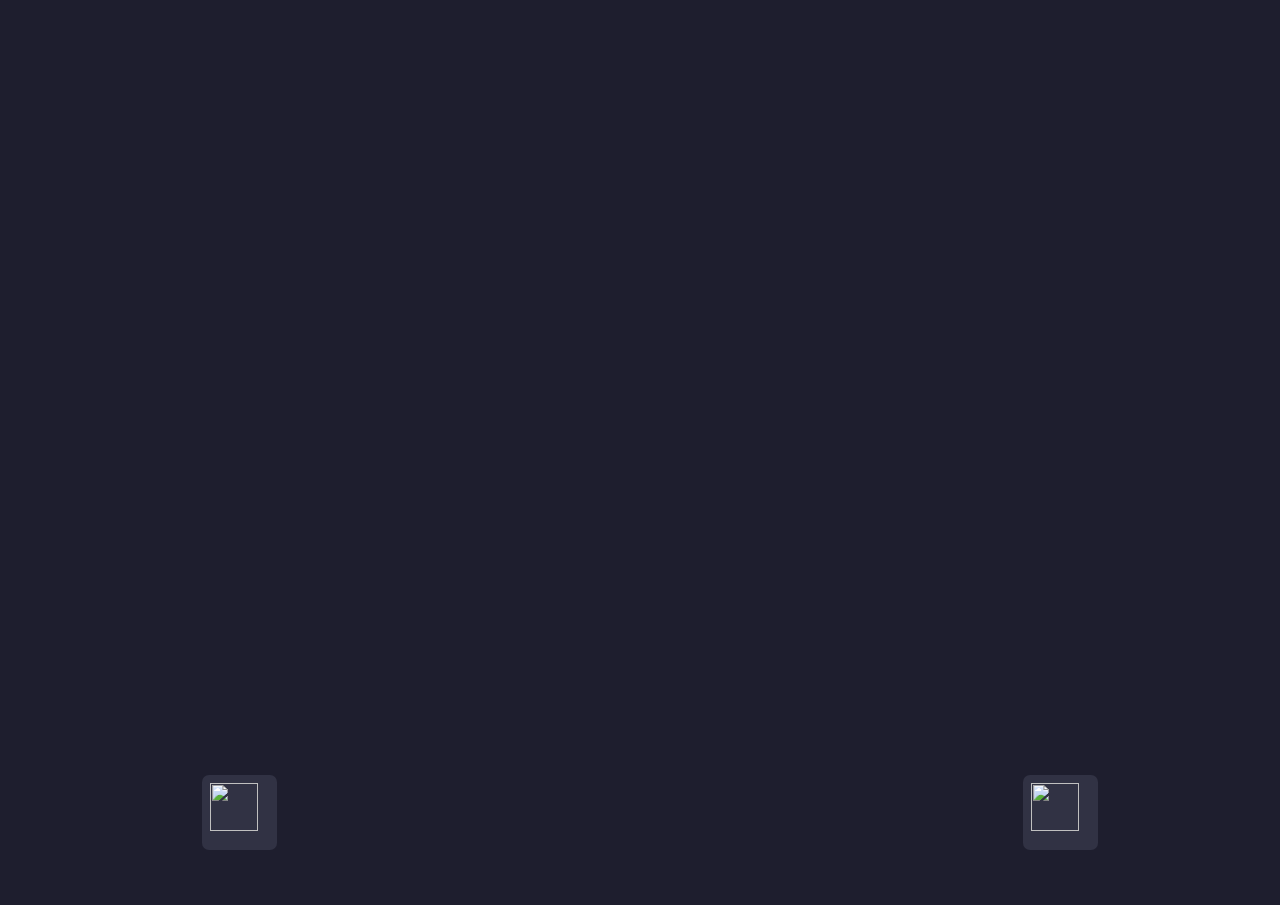
==== index.html @ 9a0abdc4 "removed unnecessary files" ====
<!DOCTYPE html>
<html>
<head>
    <title>Spyglass v1.2</title>
    <link href="style.css" rel="stylesheet">
    <script src="app.js"></script>
</head>
<body onload="setInterval(setImageURL(localStorage.getItem('lastCamera')), 250);">
    <div class="page-wrapper">
        <div id="image-wrapper" class="image-wrapper">
            <img id="preview" class="camera-preview" onerror="this.src = './assets/error.jpg'" />
        </div>
        <div class="id-button-wrapper">
            <div class="id-button"><img class="button-icon" src="../../assets/left.png" onclick="buttonEvent(-1)"></div>
            <div class="id-button"><img class="button-icon" src="../../assets/right.png" onclick="buttonEvent(1)"></div>
        </div>
    </div>
</body>
</html>
---- style.css ----
body {
    margin: 0px;
    height: 100vh;
    width: 100vw;
    background-color: #1e1e2e;
    overflow: hidden;
    color: #fff;
    font-family: Arial;
    font-size: 25px;
}
.image-wrapper {
    display: flex;
    flex-wrap: wrap;
    width: 100%;
    height: calc(100vh - 50px);
    justify-content: center;
    align-items: center;
}
.id-button-wrapper {
    width: 70%;
    height: 75px;
    display: flex;
    justify-content: space-between;
    margin: 10px;
}
.id-button {
    background-color: #313244;
    border-radius: 7px;
    width: 75px;
    aspect-ratio: 1/1;
    transition: all 180ms cubic-bezier(0.5, 1, 1, 0.5);
    display: flex;
    align-items: center;
    justify-content: center;
}
.id-button:hover {
    cursor: pointer;
}
.camera-preview {
    width: 70%;
	border-radius: 12px;
    aspect-ratio: 3, 2;
}
.page-wrapper {
    height: calc(100vh - 50px);
    width: 100vw;
    display: flex;
    flex-direction: column;
    align-items: center;
    padding: 5px;
    margin: 5px;
}
.button-icon{
    height: 80%;
    width: 80%;
}
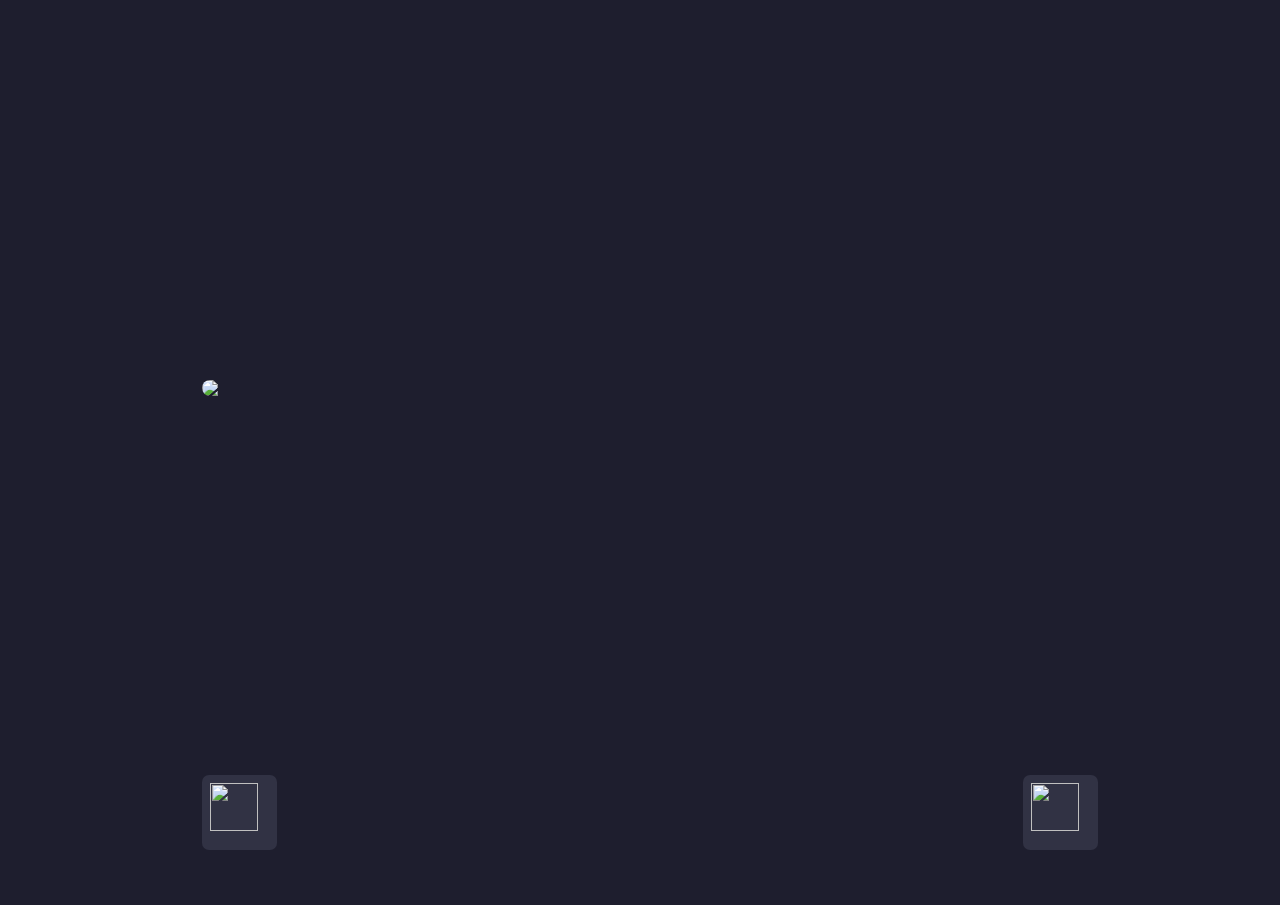
==== commit f609500d: "Auto Reloading" ====
--- a/index.html
+++ b/index.html
@@ -2,17 +2,17 @@
 <html>
 <head>
     <title>Spyglass v1.2</title>
-    <link href="style.css" rel="stylesheet">
-    <script src="app.js"></script>
+    <link href="./style.css" rel="stylesheet">
+    <script src="./app.js"></script>
 </head>
-<body onload="setInterval(setImageURL(localStorage.getItem('lastCamera')), 250);">
+<body onload="setImageURL(localStorage.getItem('lastCamera'))">
     <div class="page-wrapper">
         <div id="image-wrapper" class="image-wrapper">
-            <img id="preview" class="camera-preview" onerror="this.src = './assets/error.jpg'" />
+            <img onload="setInterval(setImageURL(localStorage.getItem('lastCamera')), 1000);" id="preview" class="camera-preview" onerror="this.src = './assets/error.jpg'" />
         </div>
         <div class="id-button-wrapper">
-            <div class="id-button"><img class="button-icon" src="../../assets/left.png" onclick="buttonEvent(-1)"></div>
-            <div class="id-button"><img class="button-icon" src="../../assets/right.png" onclick="buttonEvent(1)"></div>
+            <div class="id-button"><img class="button-icon" src="./assets/left.png" onclick="buttonEvent(-1)"></div>
+            <div class="id-button"><img class="button-icon" src="./assets/right.png" onclick="buttonEvent(1)"></div>
         </div>
     </div>
 </body>
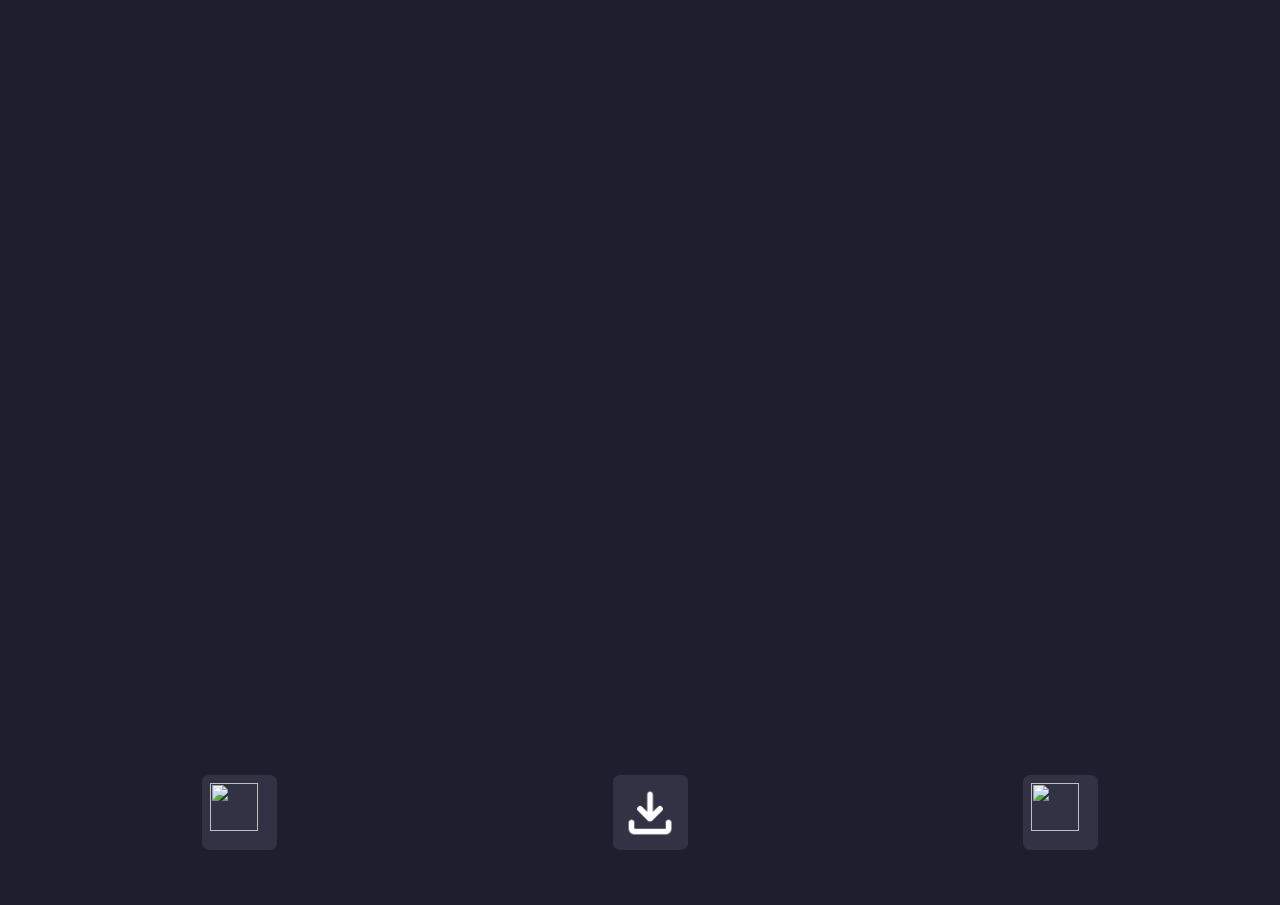
==== commit 0b6e6845: "Version 1.3 - Added Favicon, Trying to add download feature" ====
--- a/index.html
+++ b/index.html
@@ -1,7 +1,7 @@
 <!DOCTYPE html>
 <html>
 <head>
-    <title>Spyglass v1.2</title>
+    <title>Spyglass v1.3</title>
     <link href="./style.css" rel="stylesheet">
     <script src="./app.js"></script>
 </head>
@@ -12,6 +12,7 @@
         </div>
         <div class="id-button-wrapper">
             <div class="id-button"><img class="button-icon" src="./assets/left.png" onclick="buttonEvent(-1)"></div>
+            <div class="id-button"><img class="button-icon" src="./assets/download.png"></div>
             <div class="id-button"><img class="button-icon" src="./assets/right.png" onclick="buttonEvent(1)"></div>
         </div>
     </div>
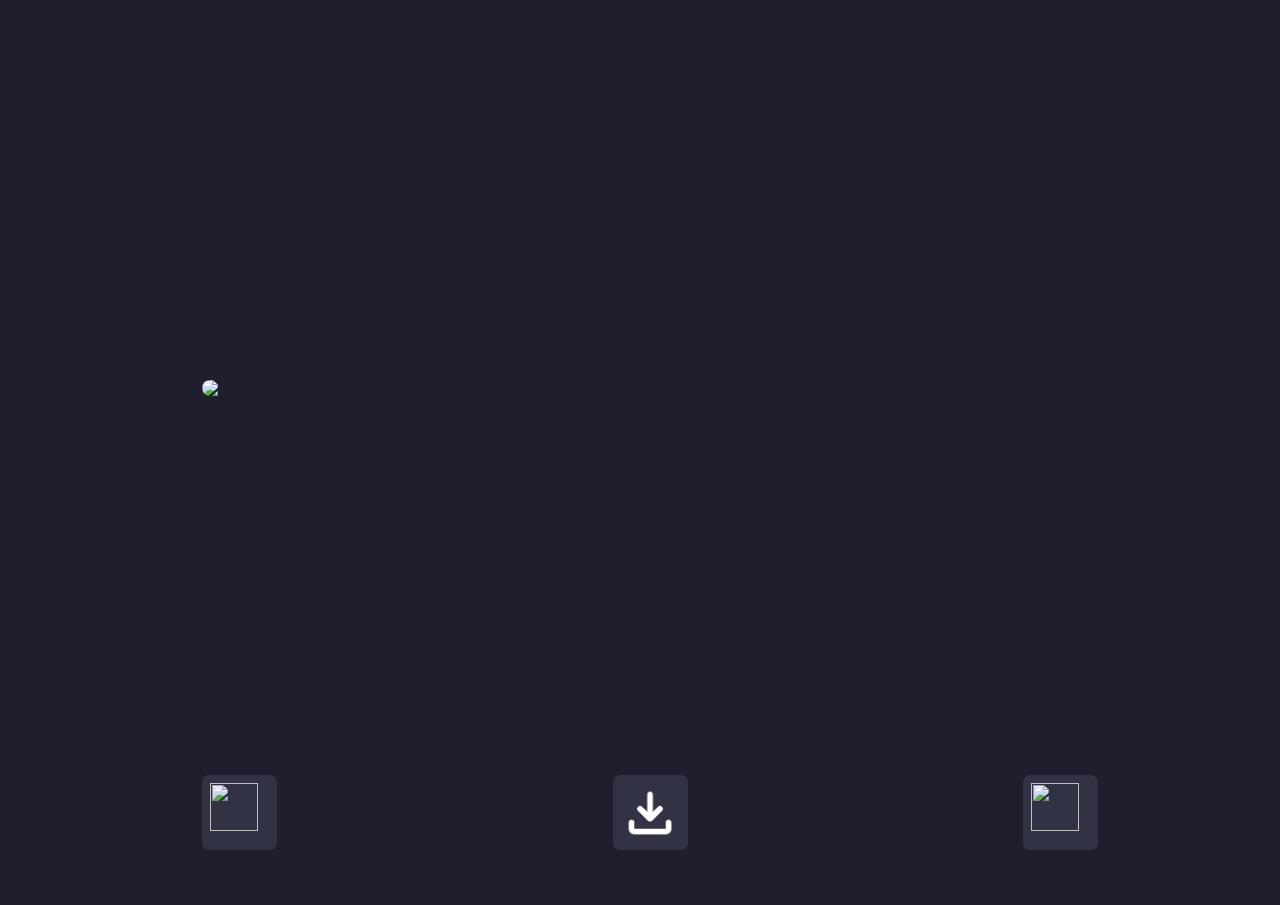
==== commit ca7bf2f9: "Fixed issue" ====
--- a/index.html
+++ b/index.html
@@ -16,5 +16,6 @@
             <div class="id-button"><img class="button-icon" src="./assets/right.png" onclick="buttonEvent(1)"></div>
         </div>
     </div>
+    <script>buttonEvent(1)</script>
 </body>
 </html>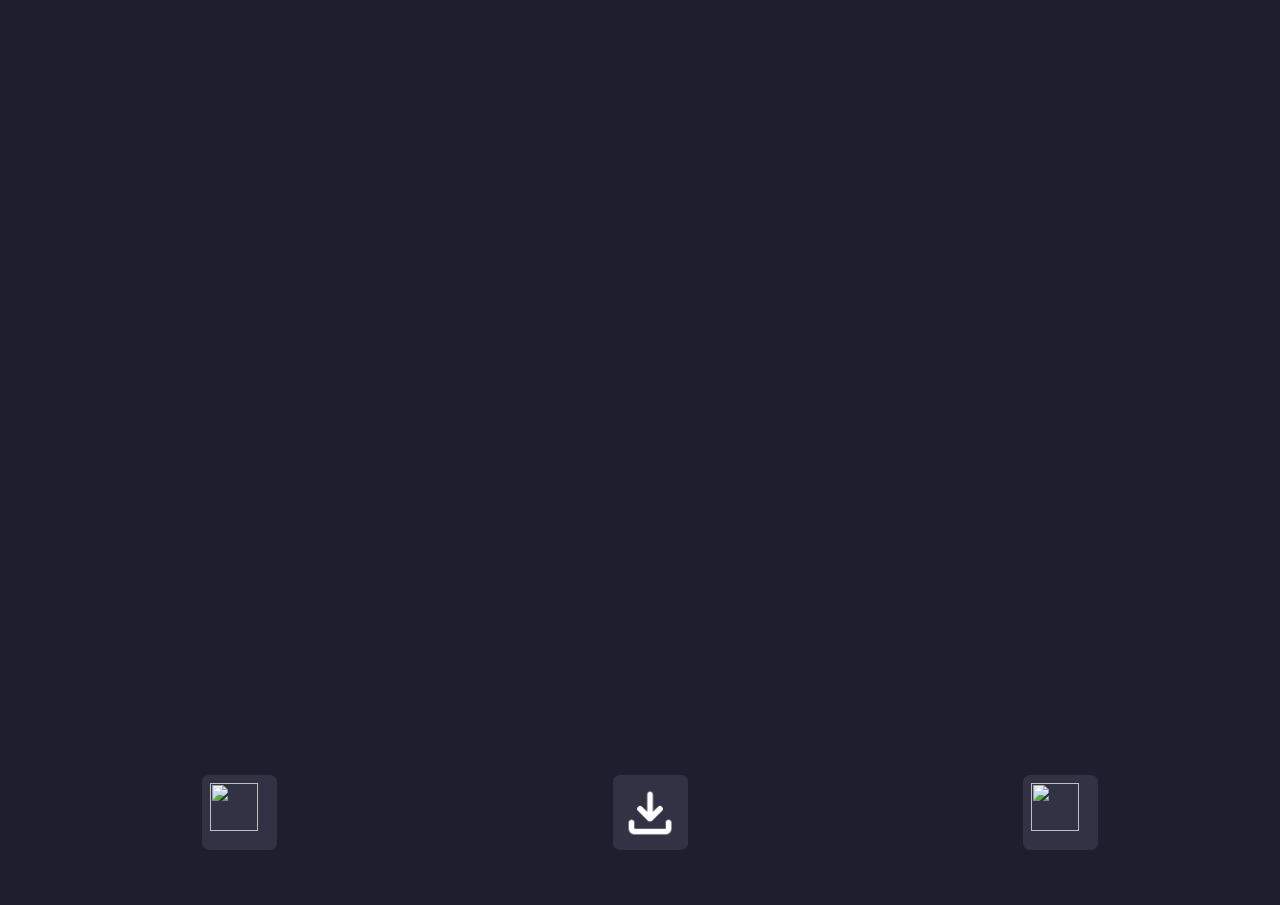
==== commit 47c012fd: "changed simulated button to zero" ====
--- a/index.html
+++ b/index.html
@@ -16,6 +16,6 @@
             <div class="id-button"><img class="button-icon" src="./assets/right.png" onclick="buttonEvent(1)"></div>
         </div>
     </div>
-    <script>buttonEvent(1)</script>
+    <script>buttonEvent(0)</script>
 </body>
 </html>